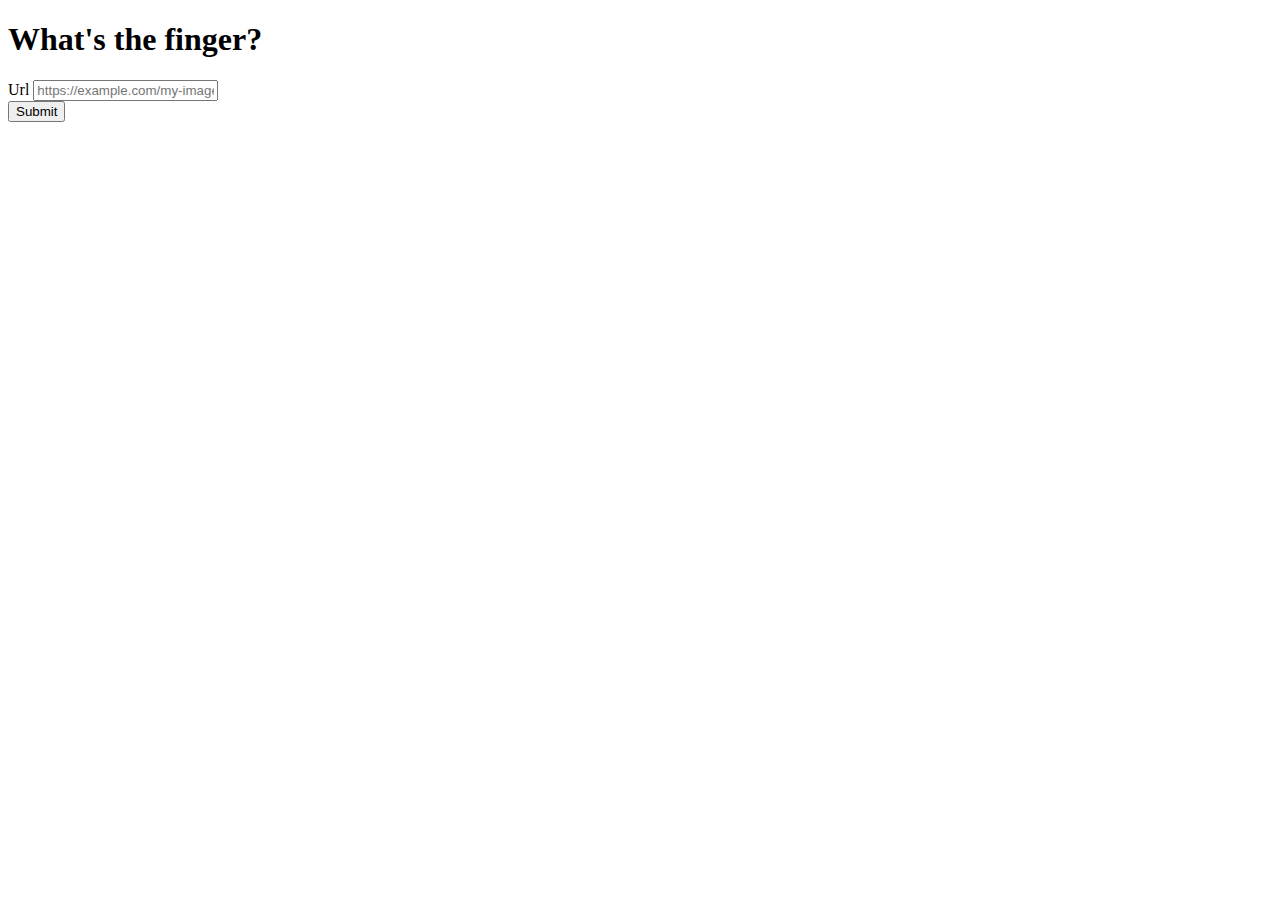
==== finger.html @ dddbb6c6 "add bear and finger predictor pages" ====
<!doctype html>
<html lang="en">

<head>
  <meta charset="utf-8">
  <meta name="viewport" content="width=device-width, initial-scale=1">
  <title>Guess bear type</title>
  <link href="https://cdn.jsdelivr.net/npm/bootstrap@5.3.0/dist/css/bootstrap.min.css" rel="stylesheet"
    integrity="sha384-9ndCyUaIbzAi2FUVXJi0CjmCapSmO7SnpJef0486qhLnuZ2cdeRhO02iuK6FUUVM" crossorigin="anonymous">
  <style>
    #div-bear-type {
      font-family: sans-serif;
      font-size: 1.1em;
      line-height: 30px;
    }

    #div-image-output {
      max-width: 800px;
      text-align: center;
    }

    #img-output {
      max-width: 800px;
    }
  </style>

  <script src="finger.js"></script>
</head>

<body class="container-lg">

  <h1>What's the finger?</h1>

  <div id="div-input-fields" class="row">
    <div class="mb-3">
      <label for="exampleInputEmail1" class="form-label">Url</label>
      <input type="url" id="image-url" class="form-control" placeholder="https://example.com/my-image.jpg" />
    </div>
  </div>

  <div class="row">
    <div class="col">
      <input type="button" id="button-submit" class="btn btn-secondary" value="Submit" />
    </div>
  </div>

  <div class="row">
    <div class="row">
      <div id="div-bear-type" class="col"></div>
    </div>
    <div class="row">
      <div id="div-image-output" class="col">
        <img id="img-output" />
      </div>
    </div>
  </div>
</body>

</html>
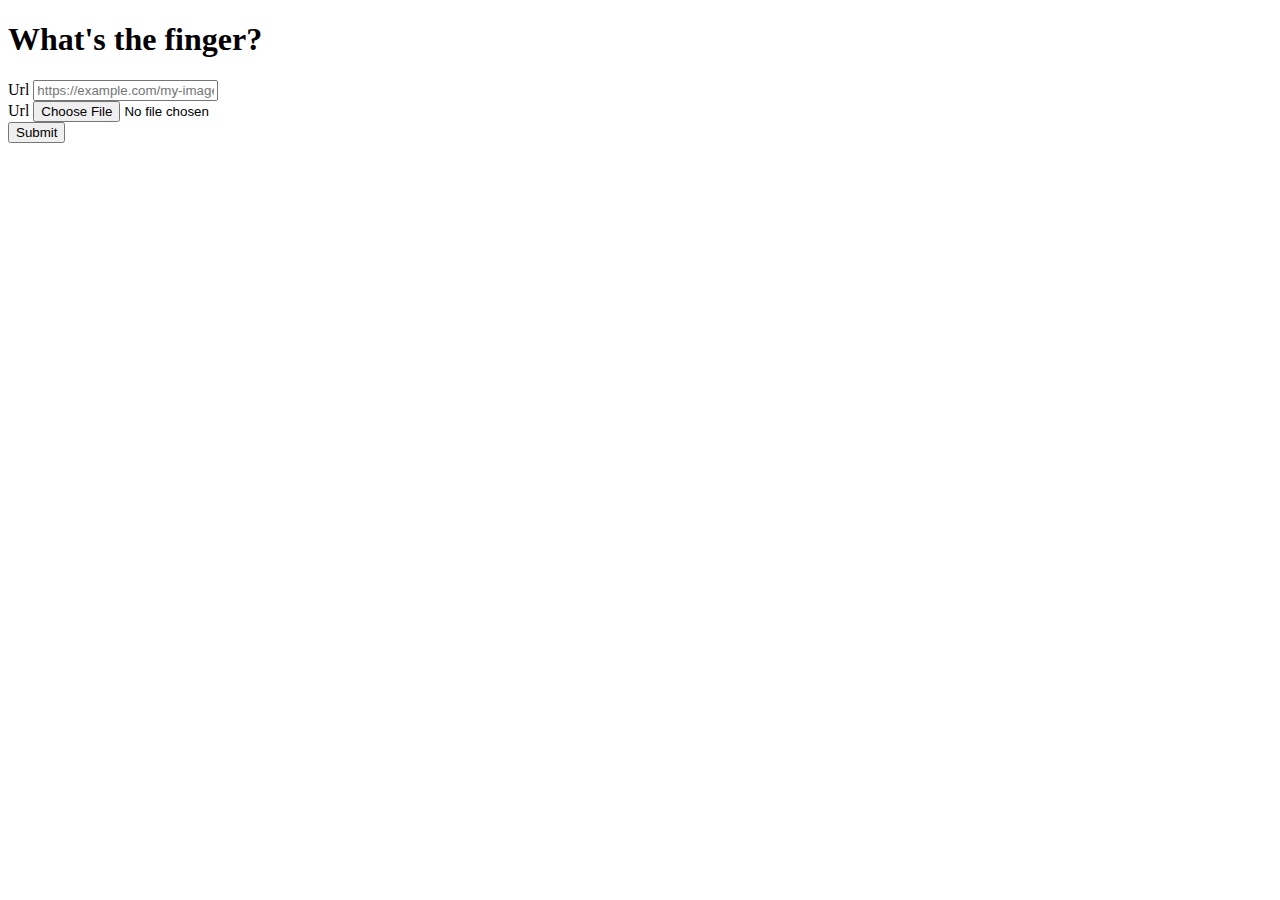
==== commit 4d2c9486: "add finger predictor" ====
--- a/finger.html
+++ b/finger.html
@@ -31,10 +31,17 @@
 
   <h1>What's the finger?</h1>
 
-  <div id="div-input-fields" class="row">
-    <div class="mb-3">
-      <label for="exampleInputEmail1" class="form-label">Url</label>
+  <div class="row mb-3">
+    <div class="col-md-6">
+      <label for="image-url" class="form-label">Url</label>
       <input type="url" id="image-url" class="form-control" placeholder="https://example.com/my-image.jpg" />
+    </div>
+  </div>
+
+  <div class="row mb-3">
+    <div class="col-md-6">
+      <label for="image-file" class="form-label">Url</label>
+      <input type="file" id="image-file" class="form-control" />
     </div>
   </div>
 
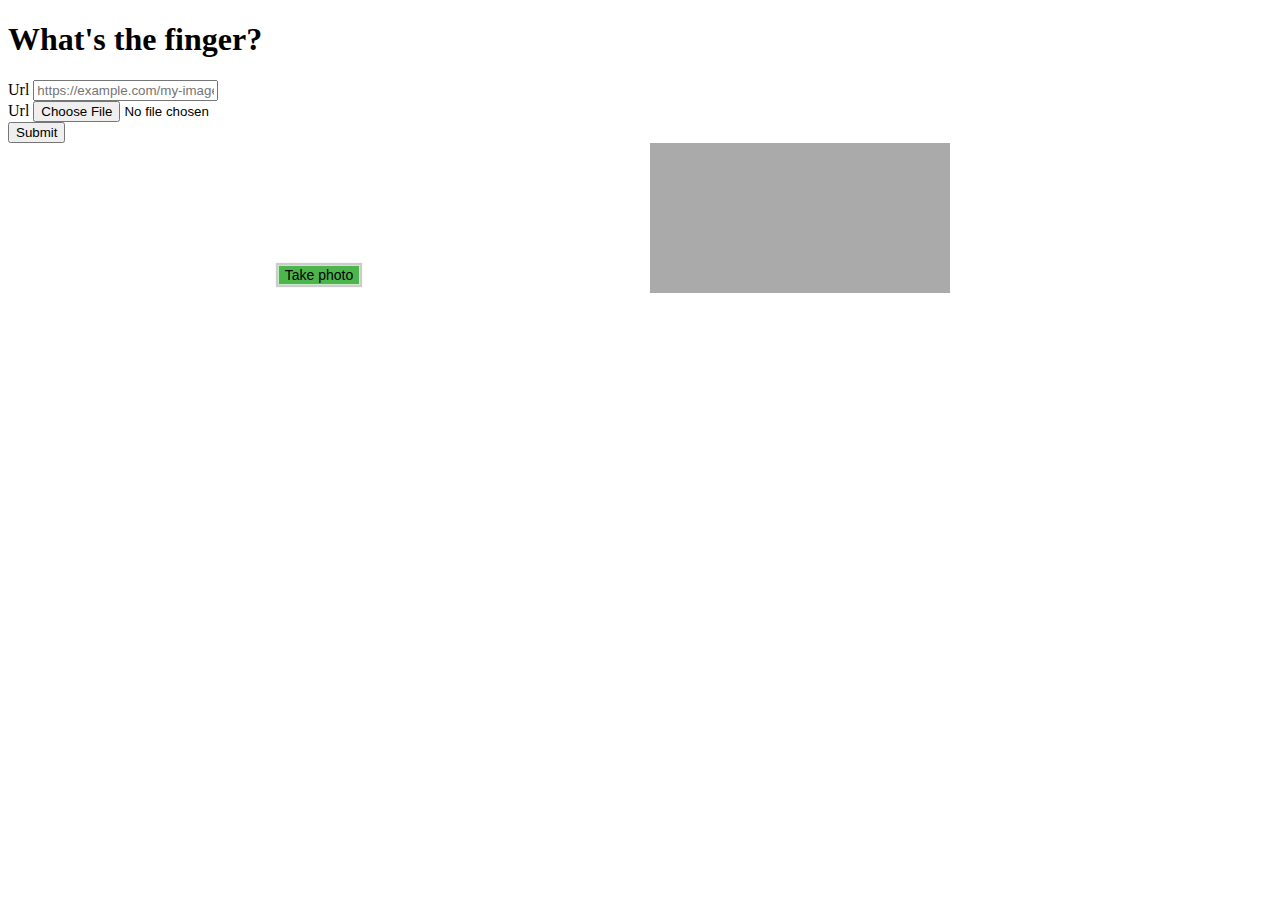
==== commit 871cdb93: "use webcam widget in fingers predictor" ====
--- a/finger.html
+++ b/finger.html
@@ -4,7 +4,7 @@
 <head>
   <meta charset="utf-8">
   <meta name="viewport" content="width=device-width, initial-scale=1">
-  <title>Guess bear type</title>
+  <title>What's the finger?</title>
   <link href="https://cdn.jsdelivr.net/npm/bootstrap@5.3.0/dist/css/bootstrap.min.css" rel="stylesheet"
     integrity="sha384-9ndCyUaIbzAi2FUVXJi0CjmCapSmO7SnpJef0486qhLnuZ2cdeRhO02iuK6FUUVM" crossorigin="anonymous">
   <style>
@@ -24,6 +24,7 @@
     }
   </style>
 
+  <script src="webcam-widget.js"></script>
   <script src="finger.js"></script>
 </head>
 
@@ -45,22 +46,24 @@
     </div>
   </div>
 
-  <div class="row">
+  <div class="row mb-3">
     <div class="col">
       <input type="button" id="button-submit" class="btn btn-secondary" value="Submit" />
     </div>
   </div>
 
-  <div class="row">
-    <div class="row">
-      <div id="div-bear-type" class="col"></div>
-    </div>
-    <div class="row">
-      <div id="div-image-output" class="col">
-        <img id="img-output" />
-      </div>
+  <div class="row mb-3">
+    <div id="camera" class="col"></div>
+  </div>
+  <div class="row mb-3">
+    <div id="div-finger-type" class="col"></div>
+  </div>
+  <div class="row mb-3">
+    <div id="div-image-output" class="col">
+      <img id="img-output" />
     </div>
   </div>
+
 </body>
 
 </html>
